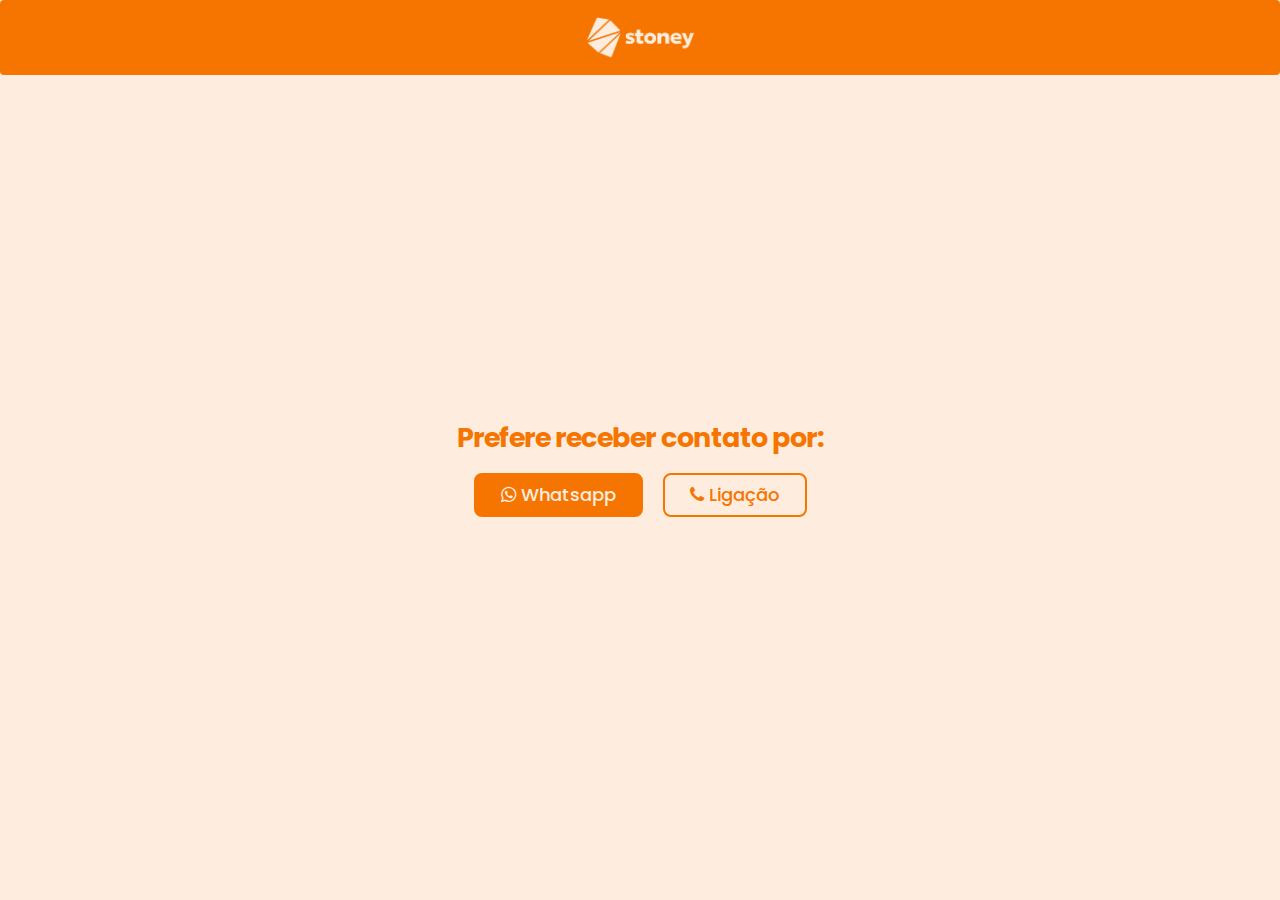
==== atendimento.html @ 0c592b4f "aumento margem meta" ====
<!DOCTYPE html>
<html lang="en">
<head>
    <meta charset="UTF-8">
    <meta http-equiv="X-UA-Compatible" content="IE=edge">
    <meta name="viewport" content="width=device-width, initial-scale=1.0">
    <link rel="stylesheet" href="css/style.css">
    <link rel="stylesheet" href="css/bootstrap.css">
    <link rel="stylesheet" href="css/font-awesome.min.css">
    <title>Document</title>
</head>
<body>

    <div id="preloader">
        <div class="jumper">
            <div></div>
            <div></div>
            <div></div>
        </div>
    </div>  

    


    <nav class="navbar">
       
       <a href="index.html" class="nav__ajuste"><img src="images/stoney-logo.png" width="110" class="navbar__logo"></a>
         
       </nav>



       <section class="main-section">
        <div class="main bg-light">
          <div class="container">
            <div class="text-center wow fadeInUp">
              <h2 style="padding-bottom:10px;" class="main-title">Prefere receber contato por:</h2>
              <div class="btns-main">
                    <a href="finalizado.html" class="btn-main-1"> <i class="fa fa-whatsapp"></i> Whatsapp</a> <a href="finalizado.html" class="btn-main-2"> <i class="fa fa-phone"></i> Ligação</a>
              </div>    
              <div class="divider mx-auto"></div>
            </div>
            
            
              
      
          </div> <!-- .container -->
        </div> <!-- .page-section -->
      </section>
      
      <script src="js/jquery.min.js"></script>
      <script src="js/bootstrap.bundle.min.js"></script>
      <script src="js/js.js"></script>

</body>
</html>
---- css/style.css ----
@import url('https://fonts.googleapis.com/css?family=Poppins:400,500,600');
@import url("https://maxcdn.bootstrapcdn.com/font-awesome/4.7.0/css/font-awesome.min.css");


html{
    scroll-behavior: smooth;
  }

  * {
    box-sizing: border-box;
    margin: 0;
    padding: 0;
    font-family: 'Poppins', sans-serif;
  }
  
  
  .navbar {
    background: #f57600;
    height: 75px;
    display: flex;
    justify-content: center;
    align-items: center;
    position: sticky;
    top: 0;
    z-index: 999;
    margin-bottom: 0px;
    
  }
body {
  background: #ffffff;
  font-family: 'Poppins', sans-serif;
  overflow-x: hidden;
  
}




#preloader {
  overflow: hidden;
  background: #f57600;
  left: 0;
  right: 0;
  top: 0;
  bottom: 0;
  position: fixed;
  z-index: 9999999;
  color: #fff;
}

#preloader .jumper {
  left: 0;
  top: 0;
  right: 0;
  bottom: 0;
  display: block;
  position: absolute;
  margin: auto;
  width: 50px;
  height: 50px;
}

#preloader .jumper > div {
  background-color: #fff;
  width: 10px;
  height: 10px;
  border-radius: 100%;
  -webkit-animation-fill-mode: both;
  animation-fill-mode: both;
  position: absolute;
  opacity: 0;
  width: 50px;
  height: 50px;
  -webkit-animation: jumper 1s 0s linear infinite;
  animation: jumper 1s 0s linear infinite;
}

#preloader .jumper > div:nth-child(2) {
  -webkit-animation-delay: 0.33333s;
  animation-delay: 0.33333s;
}

  
.whatsapp.ajd {
  position: fixed;
  bottom: 0;
  right: 0;
  margin: 15px;
  cursor: pointer;
  z-index: 999;
}

.whatsapp.ajd img {
  position: relative;
  z-index: 999;
  width: 60px;
  height: 60px;
}

.whatsapp.smb {
  position: absolute;
  top: 0;
  left: 0;
  width: 60px;
  height: 60px;
  box-shadow: 0px 0px 26px -9px rgba(0,0,0,0.65);
  border-radius: 50%;
}


#preloader .jumper > div:nth-child(3) {
  -webkit-animation-delay: 0.66666s;
  animation-delay: 0.66666s;
}

@-webkit-keyframes jumper {
  0% {
    opacity: 0;
    -webkit-transform: scale(0);
    transform: scale(0);
  }
  5% {
    opacity: 1;
  }
  100% {
    -webkit-transform: scale(1);
    transform: scale(1);
    opacity: 0;
  }
}

@keyframes jumper {
  0% {
    opacity: 0;
    -webkit-transform: scale(0);
    transform: scale(0);
  }
  5% {
    opacity: 1;
  }
  100% {
    opacity: 0;
  }
}


.main-section{
  min-height: 80vh;
  display: flex;
  justify-content: center;
  align-items: center;
  text-align: center;
}


.features {
  text-align: center;
  background-color: #f7f7f7;
  padding: 18px 10px 25px 10px;
  margin: 35px 0px;
  border-radius: 7px;
  min-width: 250px;
  border: 2px solid #dbdbdb;
}

.features:hover{
  transition: 0.5s;
  transform: scale(1.1);
}

.features .header {
  display: inline-block;
  width: 150px;
  line-height: 60px;
}
.features span{
  font-weight: 900;
  color: #7a7a7a;
}

.img-features{
  width: 120px;
}


.features p {
  font-size: 13px;
  color: #898798;
  margin-bottom: 0px;
}

.row-main{
  justify-content: center;
  align-content: center;
  align-items: center;
  justify-items: center;
}

.row-adjust{
  display: flex;
  justify-content: center;
  align-items: center;
  flex-wrap: wrap;
}

.section-main{
  padding-top: 100px;
}

.main-title{
      padding-top: 40px;
      font-weight: 700;
      color: #f57600;
      letter-spacing: -1px;
      font-size: 27px;
      text-align: center;
      margin: 0px 200px;

}

.main-p{
  font-size: 12px;
  padding-bottom: 20px;
  color: #727272;
}

.title-valor{
  font-size: 16px;
  text-align: center;
  font-weight: 100;
  margin-bottom: 0;
}

.valor{
  text-align: center;
  font-weight: 900;
  color: #f57600;
  font-size: 52px;
  margin-top: 0;
  animation: go-back 1.5s infinite alternate;
}


@media only screen and (max-width: 999px) {
	.main-title{
		margin: 0px;
    padding-top:  0px;
    font-size: 22px;
	  }
    .title-valor{
      font-size: 15px;
    }
    .section-main{
      padding-top: 40px;
    }
    .valor{
      font-size: 48px;
    }
    
  }


.h5-features{
  margin: 9px;
  letter-spacing: -1px;
  font-size: 34px;
  font-weight: 900;
  color: #404040;
  margin-bottom: 15px;
}

.main-a{
  background-color: #f57600;
  color: #fff;
  padding: 4px 20px;
  margin: 0px 10px;
  font-weight: 900;
  font-size: 13px;
  border-radius: 6px;
  text-decoration: none;
}

.main-a:hover{
  background-color: #b35c0b;
  color: #fff;
  text-decoration: none;
  transition: 0.4s;
}

.btn-main-1{
  background-color: #f57600;
  font-size: 18px;
  color: #fff;
  border: 2px solid #f57600;
  padding: 7px 25px;
  border-radius: 8px;
  font-weight: 500;
  text-decoration: none;
  margin: 10px;
}

.btn-main-1:hover{
  background-color: #ffffff;
  color: #f57600;
  border: 2px solid #f57600;
  text-decoration: none;
  transition: 0.5s;
}

.btn-main-2{
  background-color: #fff;
  font-size: 18px;
  color: #f57600;
  border: 2px solid #f57600;
  padding: 7px 25px;
  border-radius: 8px;
  font-weight: 500;
  text-decoration: none;
  margin: 10px;
}

.btn-main-2:hover{
  background-color: #f57600;
  color: #fff;
  border: 2px solid #f57600;
  transition: 0.5s;
  text-decoration: none;
}

.btns-main{
  display: inline-flex;
}

@media only screen and (max-width: 607px) {
	.btns-main{
		display: inline-grid;
	  }
  }

  
input {
  font: inherit;
  outline: 0;
}

.form__field {
  position: relative;
}

.form__field .icon {
  position: absolute;
  right: 1em;
  top: 50%;
  transform: translateY(-50%)
}

.form__input {
  border-radius: 0.25em;
  border-style: solid;
  border-width: 2px;
  font-size: 2.2rem;
  padding: 0.5em 1.5em 0.5em 1.5em;
  margin: 18px 0px 10px 0px;
}

.form__input:valid {
  border-color: #8f4500;
}

.form__input:invalid {
  border-color: #f57600;
}



@media only screen and (max-width: 380px) {
	.form__input {
    max-width: 250px;
    padding: 0.2em 0.9em 0.2em 0.9em;
  }
  }

.section-valor{
  background-color: rgb(247, 247, 247);
  padding: 18px 0px;
  border: 2px solid #dbdbdb;
}

.title-main{
  font-size: 32px;
  font-weight: 100;
  color: #323232;
}

.p-nome{
  max-width: 400px;
  margin-bottom: 35px;
  color: #a3a3a3;
}


@keyframes go-back {
  from {
    transform: scale(1.1);
  }
  to {
    transform: translateX(0);
  }
}
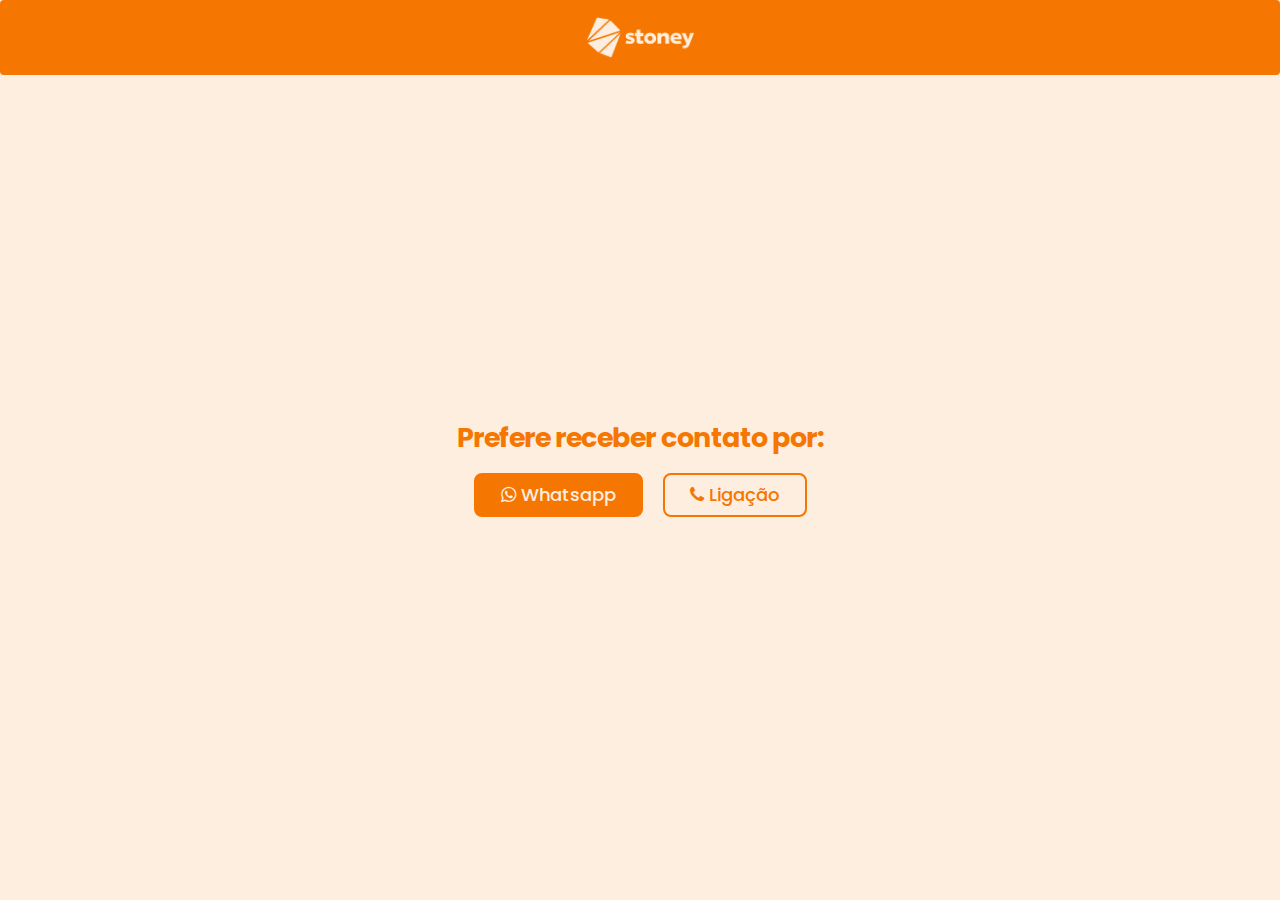
==== commit ac1214f1: "favicon e title" ====
--- a/atendimento.html
+++ b/atendimento.html
@@ -7,7 +7,8 @@
     <link rel="stylesheet" href="css/style.css">
     <link rel="stylesheet" href="css/bootstrap.css">
     <link rel="stylesheet" href="css/font-awesome.min.css">
-    <title>Document</title>
+    <title>Stoney - Aumento margem</title>
+    <link rel="icon" type="image/x-icon" href="images/favicon.ico">
 </head>
 <body>
 
